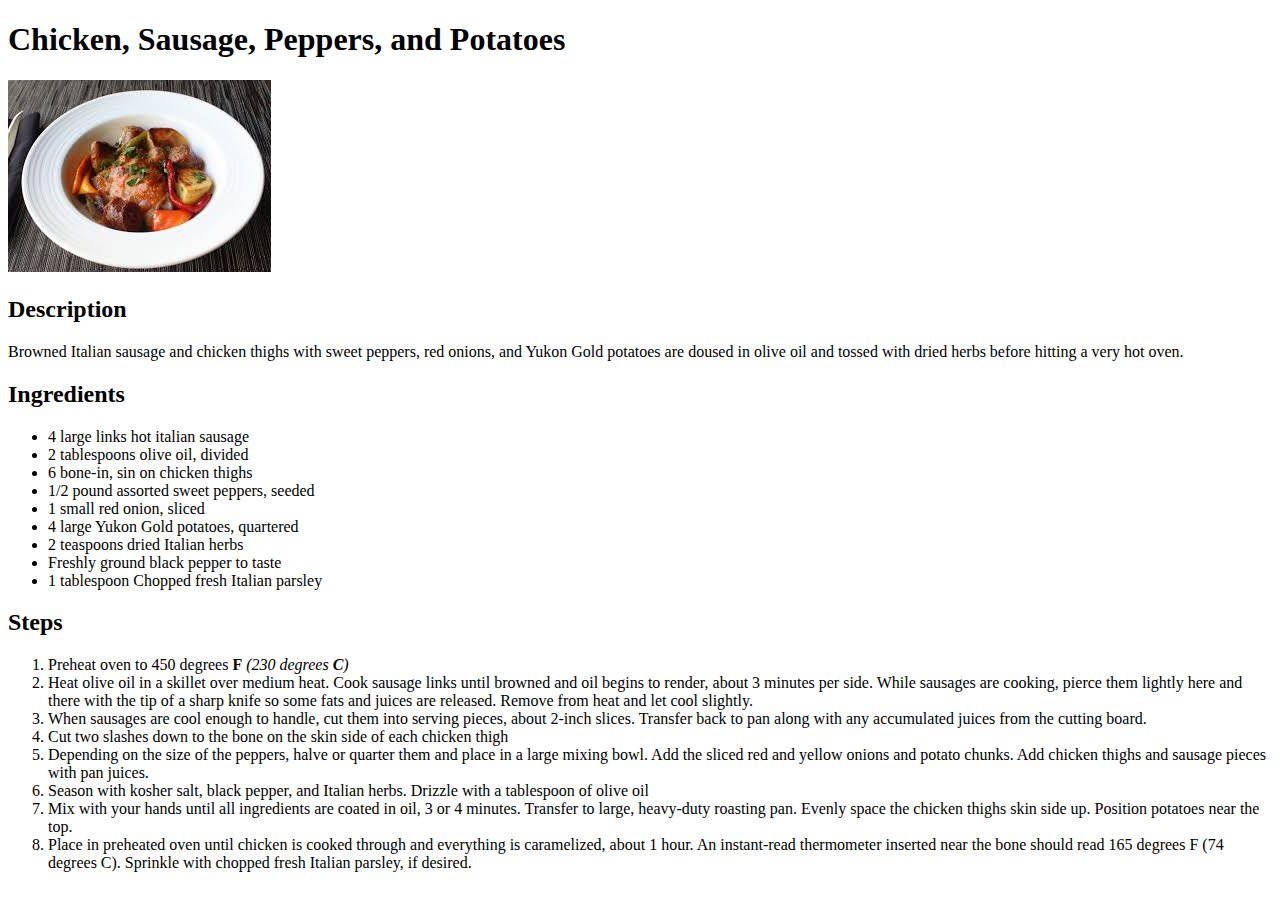
==== recipes/chicken.html @ 45a5d33e "First Iteration" ====
<!DOCTYPE html>
<html lang="en">
<head>
    <meta charset="UTF-8">
    <meta http-equiv="X-UA-Compatible" content="IE=edge">
    <meta name="viewport" content="width=device-width, initial-scale=1.0">
    <title>Chicken Recipe</title>
</head>
<body>
    <h1>Chicken, Sausage, Peppers, and Potatoes</h1>
    <img src= ../images/chicken.jpeg alt = "Roasted Chicken">
    <h2>Description</h2>
    <p>Browned Italian sausage and chicken thighs with sweet peppers, red onions, and Yukon Gold potatoes are doused in olive oil and tossed with dried herbs before hitting a very hot oven.</p>
    <h2>Ingredients</h2>
    <ul>
        <li>4 large links hot italian sausage</li>
        <li>2 tablespoons olive oil, divided</li>
        <li>6 bone-in, sin on chicken thighs</li>
        <li>1/2 pound assorted sweet peppers, seeded</li>
        <li>1 small red onion, sliced</li>
        <li>4 large Yukon Gold potatoes, quartered</li>
        <li>2 teaspoons dried Italian herbs</li>
        <li>Freshly ground black pepper to taste</li>
        <li>1 tablespoon Chopped fresh Italian parsley</li>
    </ul>
    <h2>Steps</h2>
    <ol>
        <li>Preheat oven to 450 degrees <strong>F</strong> <em>(230 degrees <Strong>C</Strong>)</em></li>
        <li>Heat olive oil in a skillet over medium heat. Cook sausage links until browned and oil begins to render, about 3 minutes per side. While sausages are cooking, pierce them lightly here and there with the tip of a sharp knife so some fats and juices are released. Remove from heat and let cool slightly.</li>
        <li>When sausages are cool enough to handle, cut them into serving pieces, about 2-inch slices. Transfer back to pan along with any accumulated juices from the cutting board.</li>
        <li>Cut two slashes down to the bone on the skin side of each chicken thigh</li>
        <li>Depending on the size of the peppers, halve or quarter them and place in a large mixing bowl. Add the sliced red and yellow onions and potato chunks. Add chicken thighs and sausage pieces with pan juices.</li>
        <li>Season with kosher salt, black pepper, and Italian herbs. Drizzle with a tablespoon of olive oil</li>
        <li>Mix with your hands until all ingredients are coated in oil, 3 or 4 minutes. Transfer to large, heavy-duty roasting pan. Evenly space the chicken thighs skin side up. Position potatoes near the top.</li>
        <li>Place in preheated oven until chicken is cooked through and everything is caramelized, about 1 hour. An instant-read thermometer inserted near the bone should read 165 degrees F (74 degrees C). Sprinkle with chopped fresh Italian parsley, if desired.</li>
    </ol>
    
</body>
</html>
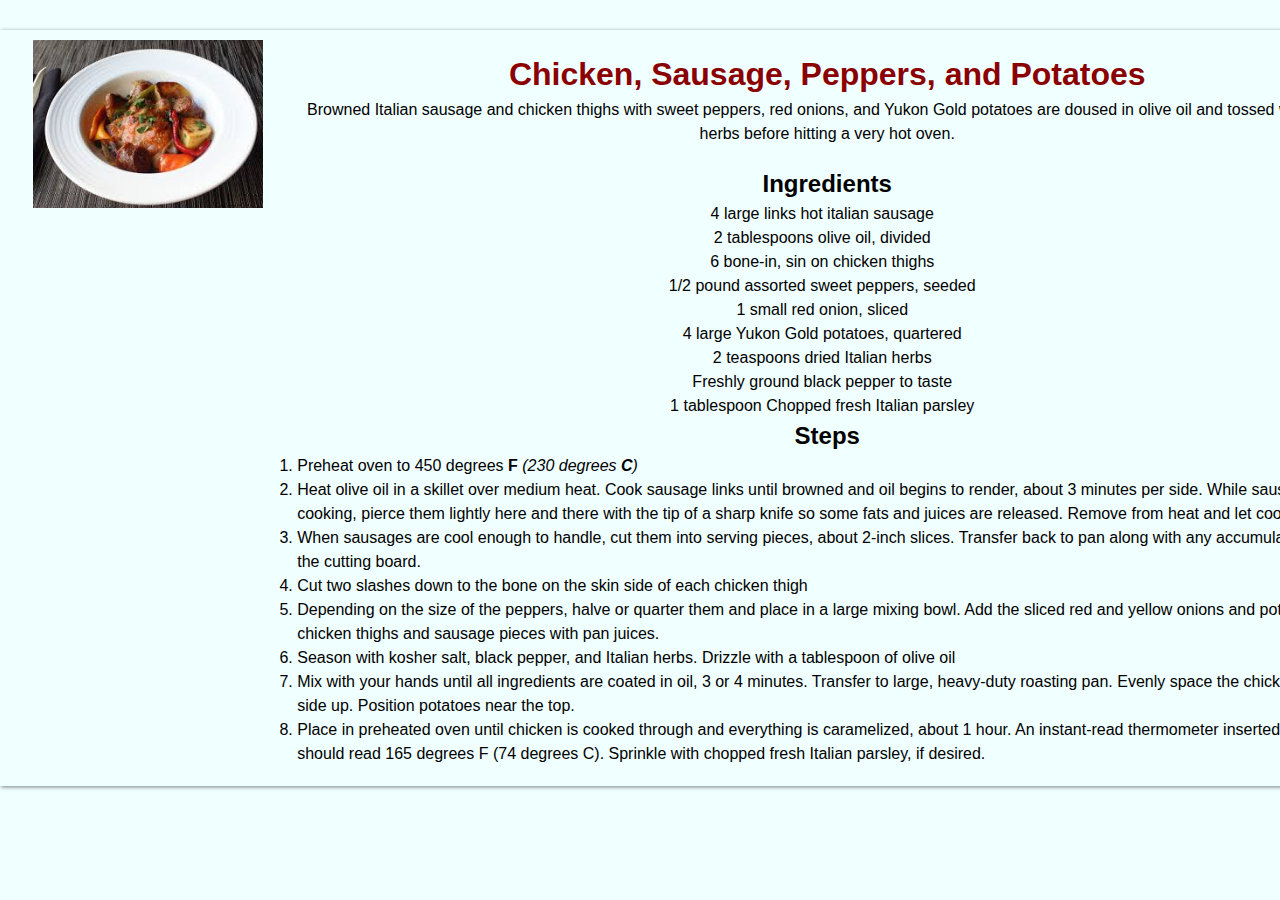
==== commit d0c4af44: "In Prgoress" ====
--- a/recipes/chicken.html
+++ b/recipes/chicken.html
@@ -5,35 +5,45 @@
     <meta http-equiv="X-UA-Compatible" content="IE=edge">
     <meta name="viewport" content="width=device-width, initial-scale=1.0">
     <title>Chicken Recipe</title>
+    <link rel = "stylesheet" href = "./recipies.css" />
 </head>
 <body>
-    <h1>Chicken, Sausage, Peppers, and Potatoes</h1>
-    <img src= ../images/chicken.jpeg alt = "Roasted Chicken">
-    <h2>Description</h2>
-    <p>Browned Italian sausage and chicken thighs with sweet peppers, red onions, and Yukon Gold potatoes are doused in olive oil and tossed with dried herbs before hitting a very hot oven.</p>
-    <h2>Ingredients</h2>
-    <ul>
-        <li>4 large links hot italian sausage</li>
-        <li>2 tablespoons olive oil, divided</li>
-        <li>6 bone-in, sin on chicken thighs</li>
-        <li>1/2 pound assorted sweet peppers, seeded</li>
-        <li>1 small red onion, sliced</li>
-        <li>4 large Yukon Gold potatoes, quartered</li>
-        <li>2 teaspoons dried Italian herbs</li>
-        <li>Freshly ground black pepper to taste</li>
-        <li>1 tablespoon Chopped fresh Italian parsley</li>
-    </ul>
-    <h2>Steps</h2>
-    <ol>
-        <li>Preheat oven to 450 degrees <strong>F</strong> <em>(230 degrees <Strong>C</Strong>)</em></li>
-        <li>Heat olive oil in a skillet over medium heat. Cook sausage links until browned and oil begins to render, about 3 minutes per side. While sausages are cooking, pierce them lightly here and there with the tip of a sharp knife so some fats and juices are released. Remove from heat and let cool slightly.</li>
-        <li>When sausages are cool enough to handle, cut them into serving pieces, about 2-inch slices. Transfer back to pan along with any accumulated juices from the cutting board.</li>
-        <li>Cut two slashes down to the bone on the skin side of each chicken thigh</li>
-        <li>Depending on the size of the peppers, halve or quarter them and place in a large mixing bowl. Add the sliced red and yellow onions and potato chunks. Add chicken thighs and sausage pieces with pan juices.</li>
-        <li>Season with kosher salt, black pepper, and Italian herbs. Drizzle with a tablespoon of olive oil</li>
-        <li>Mix with your hands until all ingredients are coated in oil, 3 or 4 minutes. Transfer to large, heavy-duty roasting pan. Evenly space the chicken thighs skin side up. Position potatoes near the top.</li>
-        <li>Place in preheated oven until chicken is cooked through and everything is caramelized, about 1 hour. An instant-read thermometer inserted near the bone should read 165 degrees F (74 degrees C). Sprinkle with chopped fresh Italian parsley, if desired.</li>
-    </ol>
+    <div class = "container", id = "container">
+        <div class = "recipie-card feature">
+            <img src= ../images/chicken.jpeg alt = "Roasted Chicken"/>
+            <div class = "recipie-info Description">
+                <h1>Chicken, Sausage, Peppers, and Potatoes</h1>
+                <p>Browned Italian sausage and chicken thighs with sweet peppers, red onions, and Yukon Gold potatoes are doused in olive oil and tossed with dried herbs before hitting a very hot oven.</p>
+                <h2>Ingredients</h2>
+                <section class = "recipie-center">
+                    <ul>
+                        <li>4 large links hot italian sausage</li>
+                        <li>2 tablespoons olive oil, divided</li>
+                        <li>6 bone-in, sin on chicken thighs</li>
+                        <li>1/2 pound assorted sweet peppers, seeded</li>
+                        <li>1 small red onion, sliced</li>
+                        <li>4 large Yukon Gold potatoes, quartered</li>
+                        <li>2 teaspoons dried Italian herbs</li>
+                        <li>Freshly ground black pepper to taste</li>
+                        <li>1 tablespoon Chopped fresh Italian parsley</li>
+                    </ul>
+                </section>
+                <h2>Steps</h2>
+                <section class = "recipie-ingredients">
+                    <ol>
+                        <li>Preheat oven to 450 degrees <strong>F</strong> <em>(230 degrees <Strong>C</Strong>)</em></li>
+                        <li>Heat olive oil in a skillet over medium heat. Cook sausage links until browned and oil begins to render, about 3 minutes per side. While sausages are cooking, pierce them lightly here and there with the tip of a sharp knife so some fats and juices are released. Remove from heat and let cool slightly.</li>
+                        <li>When sausages are cool enough to handle, cut them into serving pieces, about 2-inch slices. Transfer back to pan along with any accumulated juices from the cutting board.</li>
+                        <li>Cut two slashes down to the bone on the skin side of each chicken thigh</li>
+                        <li>Depending on the size of the peppers, halve or quarter them and place in a large mixing bowl. Add the sliced red and yellow onions and potato chunks. Add chicken thighs and sausage pieces with pan juices.</li>
+                        <li>Season with kosher salt, black pepper, and Italian herbs. Drizzle with a tablespoon of olive oil</li>
+                        <li>Mix with your hands until all ingredients are coated in oil, 3 or 4 minutes. Transfer to large, heavy-duty roasting pan. Evenly space the chicken thighs skin side up. Position potatoes near the top.</li>
+                        <li>Place in preheated oven until chicken is cooked through and everything is caramelized, about 1 hour. An instant-read thermometer inserted near the bone should read 165 degrees F (74 degrees C). Sprinkle with chopped fresh Italian parsley, if desired.</li>
+                    </ol>
+                </section>
+            </div>
+        </div>
+    </div>
     
 </body>
 </html>--- a/recipes/recipies.css
+++ b/recipes/recipies.css
@@ -0,0 +1,73 @@
+
+* {
+    line-height: 1.5;
+    margin: 0;
+    padding: 0;
+    box-sizing: border-box;
+}
+
+
+body {
+    font-family: Arial, Helvetica, sans-serif;
+    background-color: azure;
+}
+
+img {
+    width: 250px;
+    display: inline-block;
+    vertical-align: top;
+    padding: 10px;
+}
+
+ul{
+    list-style: none;
+}
+
+h1 {
+    color: darkred;
+    margin-top: 0;
+}
+
+p {
+    margin-bottom: 20px;
+}
+
+.recipie-card {
+    width: 1400px;
+    text-align: center;
+    background-color: azure;
+    margin: 30px auto;
+    box-shadow: 1px 1px 4px rgba( 0, 0, 0, .5);
+}
+
+.recipie-info{
+    padding: 20px;
+    display: inline-block;
+    width: 1100px;
+    vertical-align: top;
+}
+
+.recipie-center{
+    text-align: center;
+    display: inline-block;
+    width: 380px;
+    padding: 0px;
+}
+
+.recipie-ingredients {
+    text-align: left;
+    display: inline-block;
+    width: 1100px;
+}
+
+
+ul li {
+    display: inline-block;
+    margin-right: 10px; 
+}
+
+ul li h2 {
+    font-size: 16px;
+}
+
+
